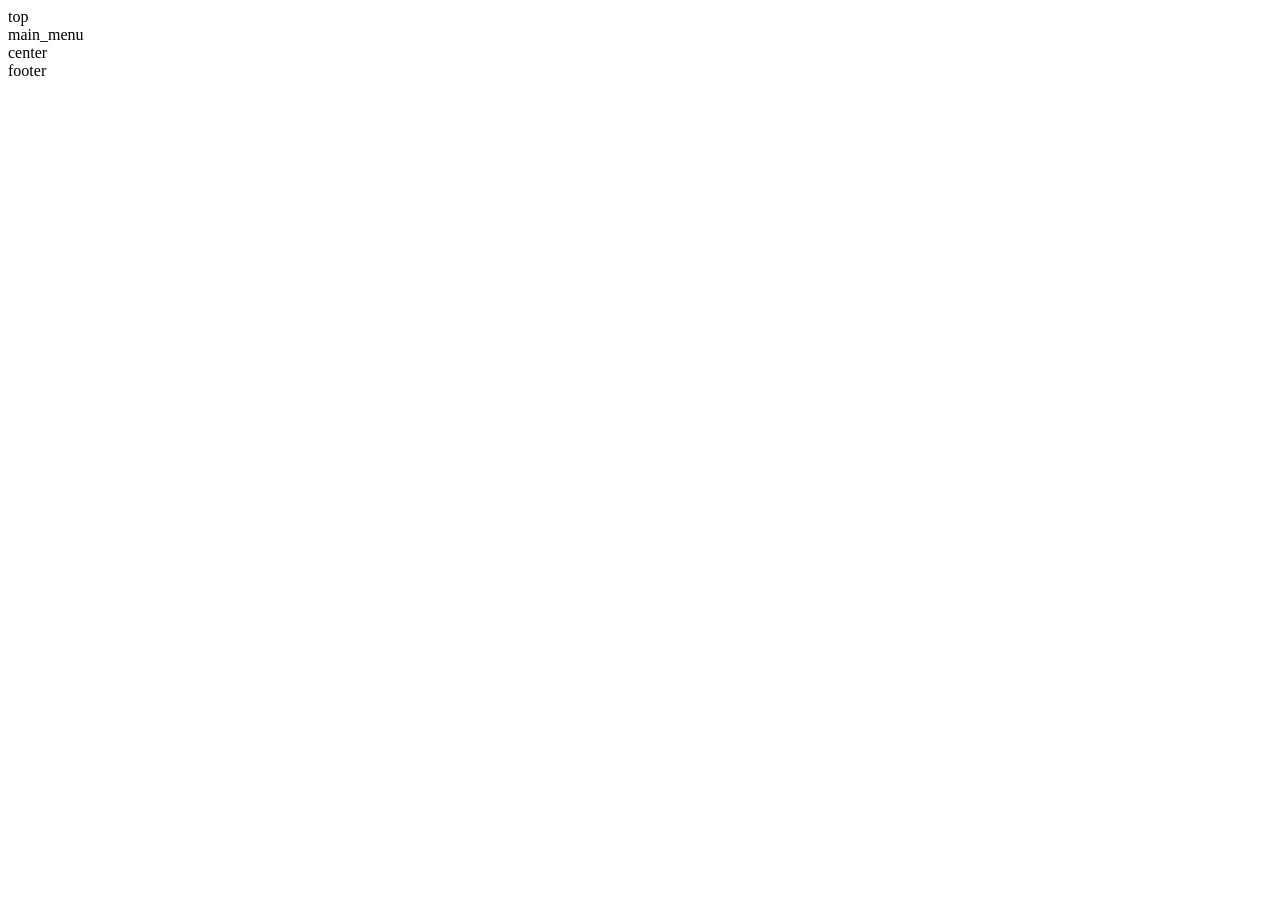
==== BitProject/WebContent/WEB-INF/index.html @ 54d8663b "부트스트랩 로그인" ====
<!DOCTYPE html>
<html lang="ko">
<head>
<meta charset="UTF-8" />
<meta name="Keywords" content="keywords" />
<meta name="Description" content="description" />
<title>title</title>
<link rel="stylesheet" href="resources/css/bootstrap.css" type="text/css" />
</head>
<body>
<div id="wrap">

    <div id="top">top</div>
    
    <div id="main_menu">main_menu</div>
    
        <div id="content">center</div>
    
    <div id="footer">footer</div>
    
</div>

<script src="https://ajax.googleapis.com/ajax/libs/jquery/1.12.4/jquery.min.js"></script>
<script type="text/javascript" src="js/bootstrap.js"></script>
</body>
</html>
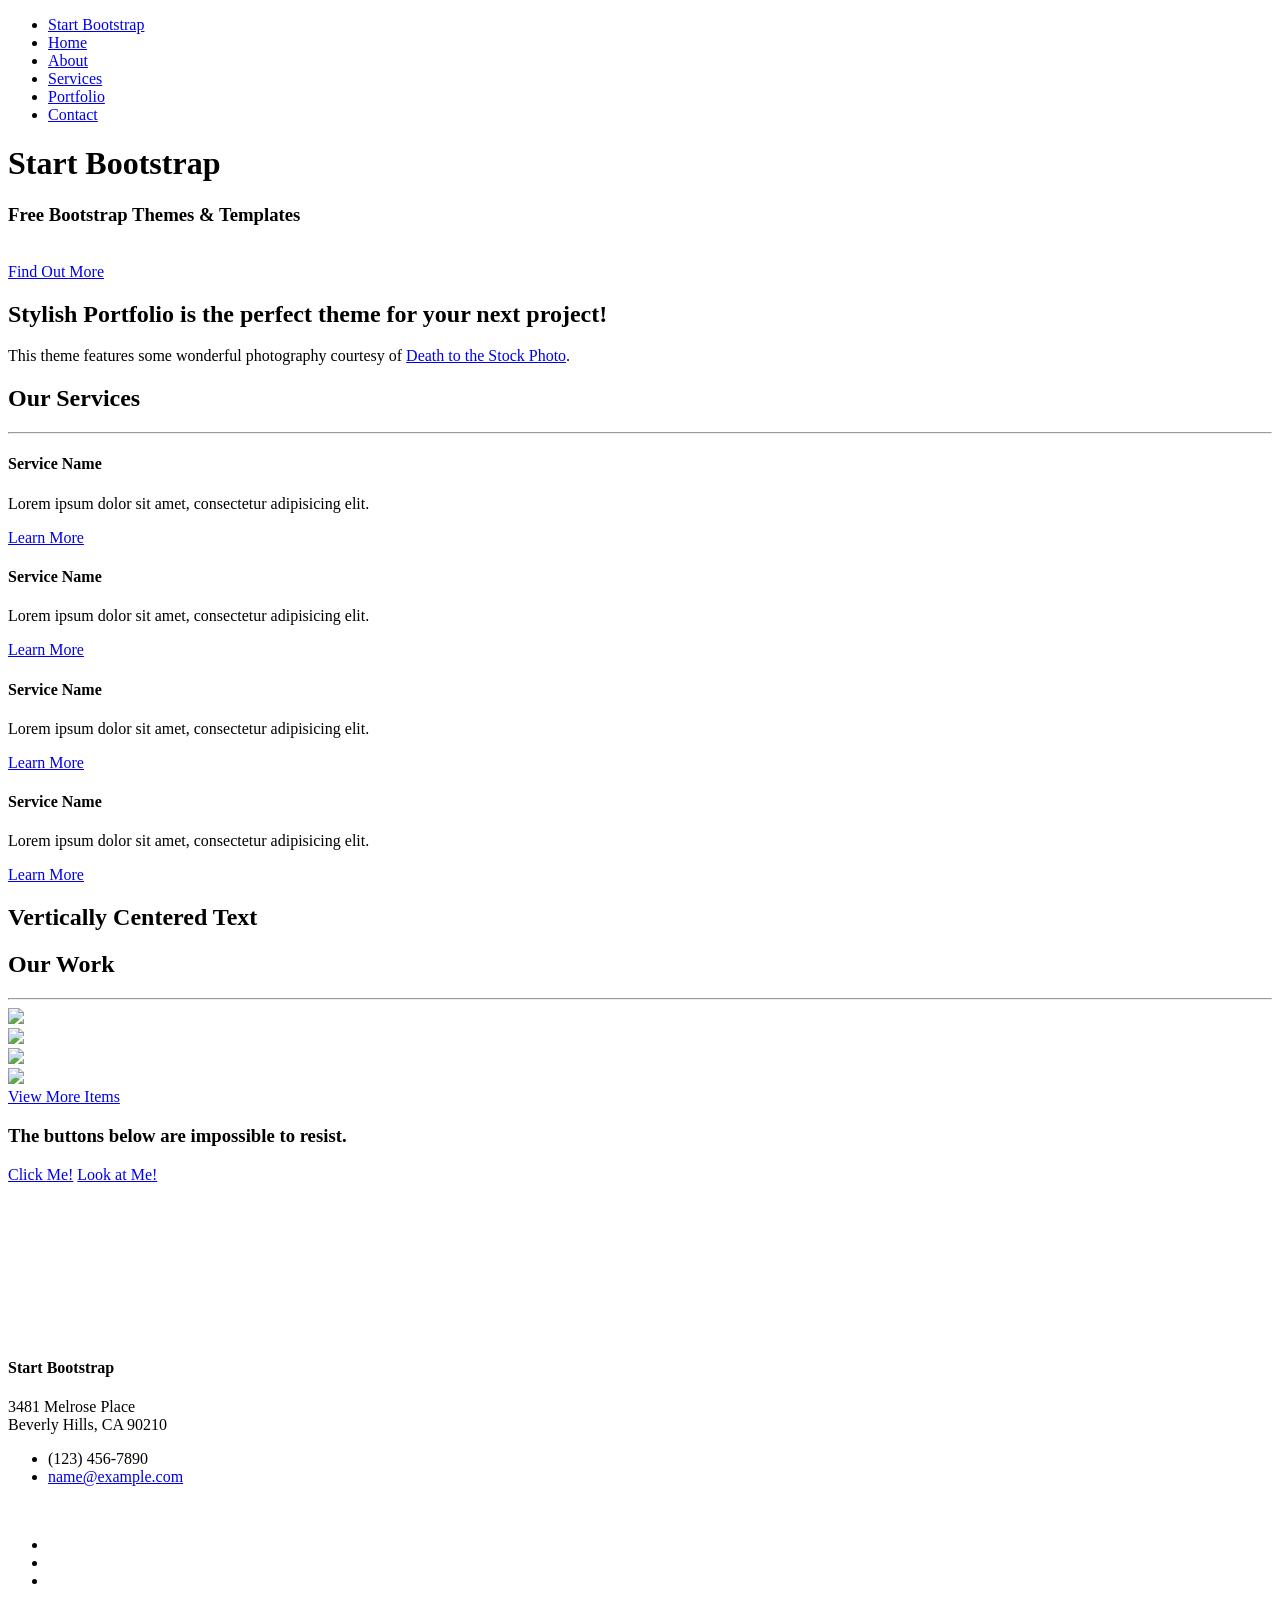
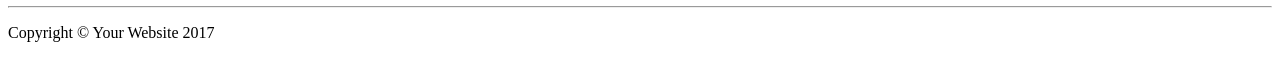
==== commit 6a4f4e78: "수정중" ====
--- a/BitProject/WebContent/WEB-INF/index.html
+++ b/BitProject/WebContent/WEB-INF/index.html
@@ -1,26 +1,278 @@
 <!DOCTYPE html>
-<html lang="ko">
-<head>
-<meta charset="UTF-8" />
-<meta name="Keywords" content="keywords" />
-<meta name="Description" content="description" />
-<title>title</title>
-<link rel="stylesheet" href="resources/css/bootstrap.css" type="text/css" />
-</head>
-<body>
-<div id="wrap">
-
-    <div id="top">top</div>
-    
-    <div id="main_menu">main_menu</div>
-    
-        <div id="content">center</div>
-    
-    <div id="footer">footer</div>
-    
-</div>
-
-<script src="https://ajax.googleapis.com/ajax/libs/jquery/1.12.4/jquery.min.js"></script>
-<script type="text/javascript" src="js/bootstrap.js"></script>
-</body>
-</html>+<html lang="en">
+
+  <head>
+
+    <meta charset="utf-8">
+    <meta name="viewport" content="width=device-width, initial-scale=1, shrink-to-fit=no">
+    <meta name="description" content="">
+    <meta name="author" content="">
+
+    <title>Stylish Portfolio - Start Bootstrap Template</title>
+
+    <!-- Bootstrap Core CSS -->
+    <link href="vendor/bootstrap/css/bootstrap.min.css" rel="stylesheet">
+
+    <!-- Custom Fonts -->
+    <link href="vendor/font-awesome/css/font-awesome.min.css" rel="stylesheet" type="text/css">
+    <link href="https://fonts.googleapis.com/css?family=Source+Sans+Pro:300,400,700,300italic,400italic,700italic" rel="stylesheet" type="text/css">
+
+    <!-- Custom CSS -->
+    <link href="css/stylish-portfolio.css" rel="stylesheet">
+
+  </head>
+
+  <body>
+    <!-- Navigation -->
+    <a id="menu-toggle" href="#" class="btn btn-dark btn-lg toggle">
+      <i class="fa fa-bars"></i>
+    </a>
+    <nav id="sidebar-wrapper">
+      <ul class="sidebar-nav">
+        <a id="menu-close" href="#" class="btn btn-light btn-lg pull-right toggle">
+          <i class="fa fa-times"></i>
+        </a>
+        <li class="sidebar-brand">
+          <a class="js-scroll-trigger" href="#top">Start Bootstrap</a>
+        </li>
+        <li>
+          <a class="js-scroll-trigger" href="#top">Home</a>
+        </li>
+        <li>
+          <a class="js-scroll-trigger" href="#about">About</a>
+        </li>
+        <li>
+          <a class="js-scroll-trigger" href="#services">Services</a>
+        </li>
+        <li>
+          <a class="js-scroll-trigger" href="#portfolio">Portfolio</a>
+        </li>
+        <li>
+          <a class="js-scroll-trigger" href="#contact" onclick=$( "#menu-close").click();>Contact</a>
+        </li>
+      </ul>
+    </nav>
+
+    <!-- Header -->
+    <header class="header" id="top">
+      <div class="text-vertical-center">
+        <h1>Start Bootstrap</h1>
+        <h3>Free Bootstrap Themes &amp; Templates</h3>
+        <br>
+        <a href="#about" class="btn btn-dark btn-lg js-scroll-trigger">Find Out More</a>
+      </div>
+    </header>
+
+    <!-- About -->
+    <section id="about" class="about">
+      <div class="container text-center">
+        <h2>Stylish Portfolio is the perfect theme for your next project!</h2>
+        <p class="lead">This theme features some wonderful photography courtesy of
+          <a target="_blank" href="http://join.deathtothestockphoto.com/">Death to the Stock Photo</a>.</p>
+      </div>
+      <!-- /.container -->
+    </section>
+
+    <!-- Services -->
+    <section id="services" class="services bg-primary text-white">
+      <div class="container">
+        <div class="row text-center">
+          <div class="col-lg-10 mx-auto">
+            <h2>Our Services</h2>
+            <hr class="small">
+            <div class="row">
+              <div class="col-md-3 col-sm-6">
+                <div class="service-item">
+                  <span class="fa-stack fa-4x">
+                    <i class="fa fa-circle fa-stack-2x"></i>
+                    <i class="fa fa-cloud fa-stack-1x text-primary"></i>
+                  </span>
+                  <h4>
+                    <strong>Service Name</strong>
+                  </h4>
+                  <p>Lorem ipsum dolor sit amet, consectetur adipisicing elit.</p>
+                  <a href="#" class="btn btn-light">Learn More</a>
+                </div>
+              </div>
+              <div class="col-md-3 col-sm-6">
+                <div class="service-item">
+                  <span class="fa-stack fa-4x">
+                    <i class="fa fa-circle fa-stack-2x"></i>
+                    <i class="fa fa-compass fa-stack-1x text-primary"></i>
+                  </span>
+                  <h4>
+                    <strong>Service Name</strong>
+                  </h4>
+                  <p>Lorem ipsum dolor sit amet, consectetur adipisicing elit.</p>
+                  <a href="#" class="btn btn-light">Learn More</a>
+                </div>
+              </div>
+              <div class="col-md-3 col-sm-6">
+                <div class="service-item">
+                  <span class="fa-stack fa-4x">
+                    <i class="fa fa-circle fa-stack-2x"></i>
+                    <i class="fa fa-flask fa-stack-1x text-primary"></i>
+                  </span>
+                  <h4>
+                    <strong>Service Name</strong>
+                  </h4>
+                  <p>Lorem ipsum dolor sit amet, consectetur adipisicing elit.</p>
+                  <a href="#" class="btn btn-light">Learn More</a>
+                </div>
+              </div>
+              <div class="col-md-3 col-sm-6">
+                <div class="service-item">
+                  <span class="fa-stack fa-4x">
+                    <i class="fa fa-circle fa-stack-2x"></i>
+                    <i class="fa fa-shield fa-stack-1x text-primary"></i>
+                  </span>
+                  <h4>
+                    <strong>Service Name</strong>
+                  </h4>
+                  <p>Lorem ipsum dolor sit amet, consectetur adipisicing elit.</p>
+                  <a href="#" class="btn btn-light">Learn More</a>
+                </div>
+              </div>
+            </div>
+            <!-- /.row (nested) -->
+          </div>
+          <!-- /.col-lg-10 -->
+        </div>
+        <!-- /.row -->
+      </div>
+      <!-- /.container -->
+    </section>
+
+    <!-- Callout -->
+    <aside class="callout">
+      <div class="text-vertical-center">
+        <h1>Vertically Centered Text</h1>
+      </div>
+    </aside>
+
+    <!-- Portfolio -->
+    <section id="portfolio" class="portfolio">
+      <div class="container">
+        <div class="row">
+          <div class="col-lg-10 mx-auto text-center">
+            <h2>Our Work</h2>
+            <hr class="small">
+            <div class="row">
+              <div class="col-md-6">
+                <div class="portfolio-item">
+                  <a href="#">
+                    <img class="img-portfolio img-fluid" src="img/portfolio-1.jpg">
+                  </a>
+                </div>
+              </div>
+              <div class="col-md-6">
+                <div class="portfolio-item">
+                  <a href="#">
+                    <img class="img-portfolio img-fluid" src="img/portfolio-2.jpg">
+                  </a>
+                </div>
+              </div>
+              <div class="col-md-6">
+                <div class="portfolio-item">
+                  <a href="#">
+                    <img class="img-portfolio img-fluid" src="img/portfolio-3.jpg">
+                  </a>
+                </div>
+              </div>
+              <div class="col-md-6">
+                <div class="portfolio-item">
+                  <a href="#">
+                    <img class="img-portfolio img-fluid" src="img/portfolio-4.jpg">
+                  </a>
+                </div>
+              </div>
+            </div>
+            <!-- /.row (nested) -->
+            <a href="#" class="btn btn-dark">View More Items</a>
+          </div>
+          <!-- /.col-lg-10 -->
+        </div>
+        <!-- /.row -->
+      </div>
+      <!-- /.container -->
+    </section>
+
+    <!-- Call to Action -->
+    <aside class="call-to-action bg-primary text-white">
+      <div class="container text-center">
+        <h3>The buttons below are impossible to resist.</h3>
+        <a href="#" class="btn btn-lg btn-light">Click Me!</a>
+        <a href="#" class="btn btn-lg btn-dark">Look at Me!</a>
+      </div>
+    </aside>
+
+    <!-- Map -->
+    <section id="contact" class="map">
+      <iframe width="100%" height="100%" frameborder="0" scrolling="no" marginheight="0" marginwidth="0" src="https://maps.google.com/maps?f=q&amp;source=s_q&amp;hl=en&amp;geocode=&amp;q=Twitter,+Inc.,+Market+Street,+San+Francisco,+CA&amp;aq=0&amp;oq=twitter&amp;sll=28.659344,-81.187888&amp;sspn=0.128789,0.264187&amp;ie=UTF8&amp;hq=Twitter,+Inc.,+Market+Street,+San+Francisco,+CA&amp;t=m&amp;z=15&amp;iwloc=A&amp;output=embed"></iframe>
+      <br/>
+      <small>
+        <a href="https://maps.google.com/maps?f=q&amp;source=embed&amp;hl=en&amp;geocode=&amp;q=Twitter,+Inc.,+Market+Street,+San+Francisco,+CA&amp;aq=0&amp;oq=twitter&amp;sll=28.659344,-81.187888&amp;sspn=0.128789,0.264187&amp;ie=UTF8&amp;hq=Twitter,+Inc.,+Market+Street,+San+Francisco,+CA&amp;t=m&amp;z=15&amp;iwloc=A"></a>
+      </small>
+    </section>
+
+    <!-- Footer -->
+    <footer>
+      <div class="container">
+        <div class="row">
+          <div class="col-lg-10 mx-auto text-center">
+            <h4>
+              <strong>Start Bootstrap</strong>
+            </h4>
+            <p>3481 Melrose Place
+              <br>Beverly Hills, CA 90210</p>
+            <ul class="list-unstyled">
+              <li>
+                <i class="fa fa-phone fa-fw"></i>
+                (123) 456-7890</li>
+              <li>
+                <i class="fa fa-envelope-o fa-fw"></i>
+                <a href="mailto:name@example.com">name@example.com</a>
+              </li>
+            </ul>
+            <br>
+            <ul class="list-inline">
+              <li class="list-inline-item">
+                <a href="#">
+                  <i class="fa fa-facebook fa-fw fa-3x"></i>
+                </a>
+              </li>
+              <li class="list-inline-item">
+                <a href="#">
+                  <i class="fa fa-twitter fa-fw fa-3x"></i>
+                </a>
+              </li>
+              <li class="list-inline-item">
+                <a href="#">
+                  <i class="fa fa-dribbble fa-fw fa-3x"></i>
+                </a>
+              </li>
+            </ul>
+            <hr class="small">
+            <p class="text-muted">Copyright &copy; Your Website 2017</p>
+          </div>
+        </div>
+      </div>
+      <a id="to-top" href="#top" class="btn btn-dark btn-lg js-scroll-trigger">
+        <i class="fa fa-chevron-up fa-fw fa-1x"></i>
+      </a>
+    </footer>
+
+    <!-- Bootstrap core JavaScript -->
+    <script src="vendor/jquery/jquery.min.js"></script>
+    <script src="vendor/popper/popper.min.js"></script>
+    <script src="vendor/bootstrap/js/bootstrap.min.js"></script>
+
+    <!-- Plugin JavaScript -->
+    <script src="vendor/jquery-easing/jquery.easing.min.js"></script>
+
+    <!-- Custom scripts for this template -->
+    <script src="js/stylish-portfolio.js"></script>
+
+  </body>
+
+</html>
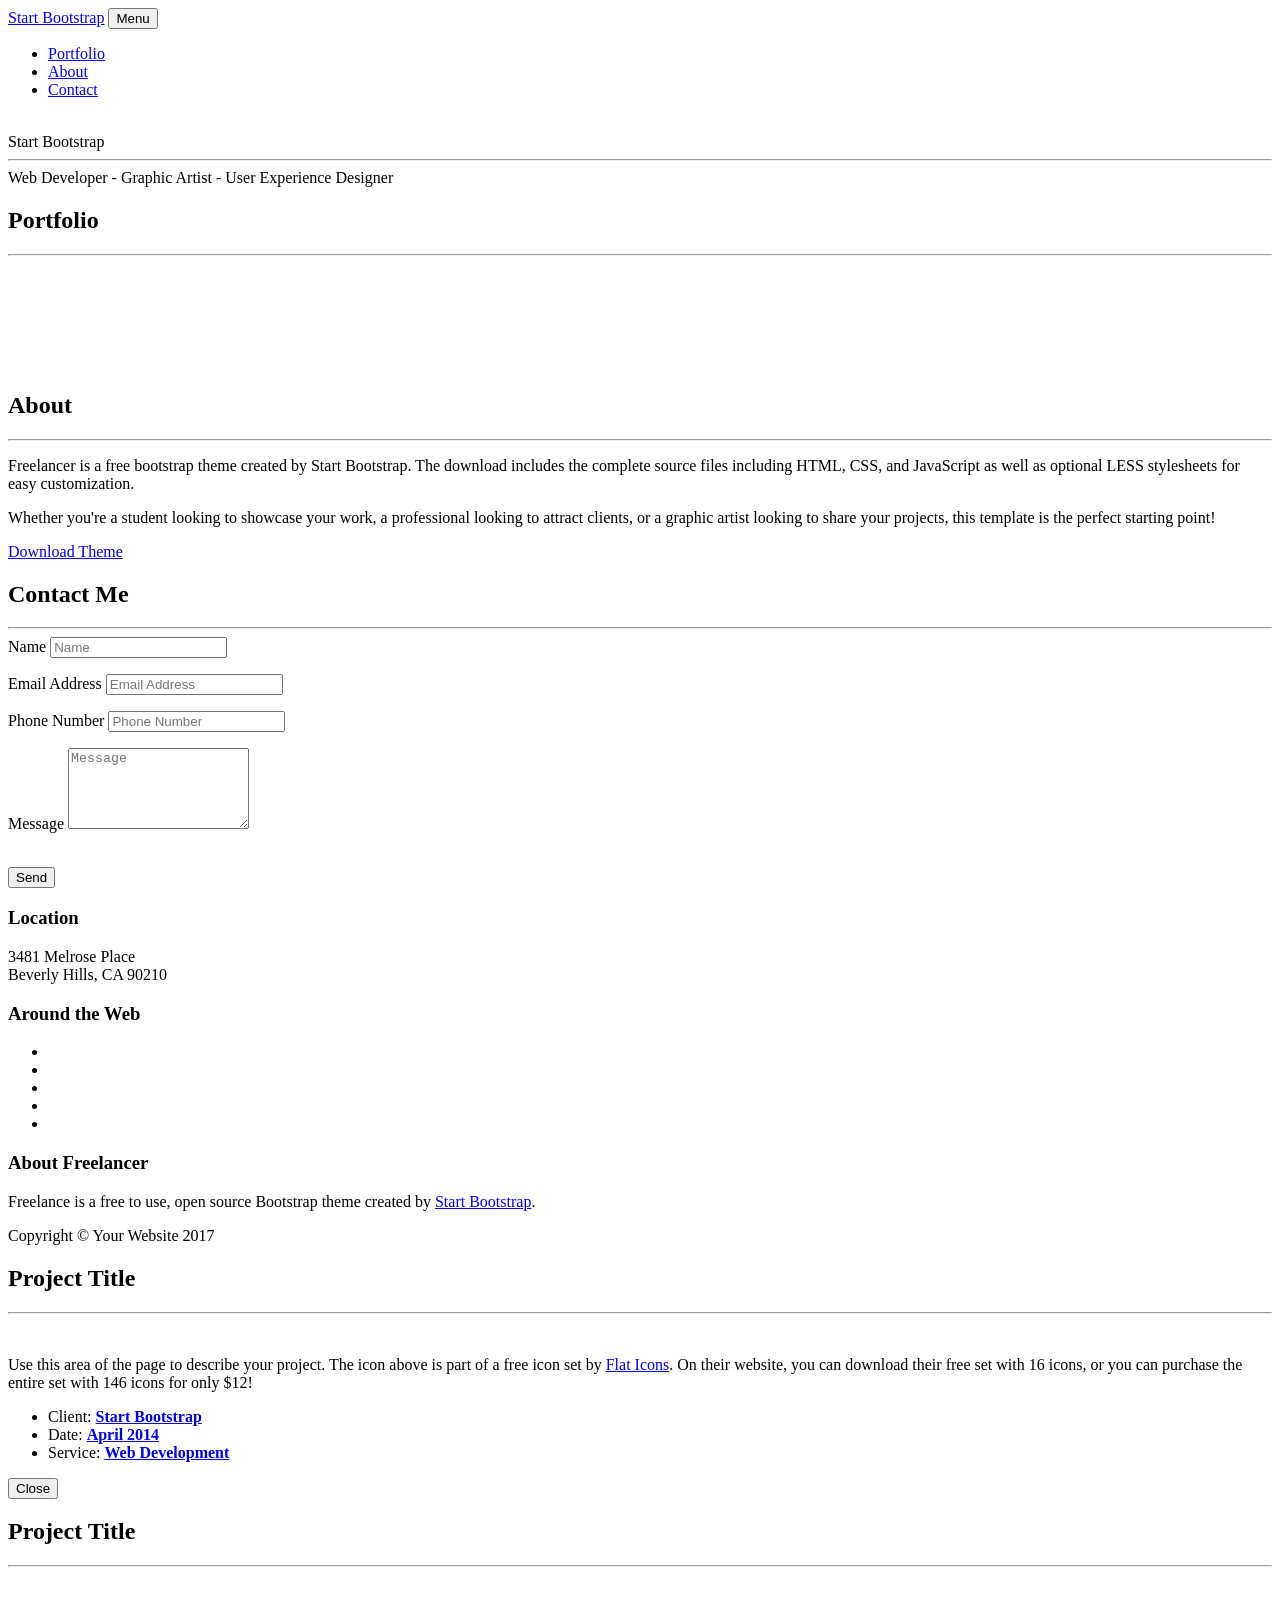
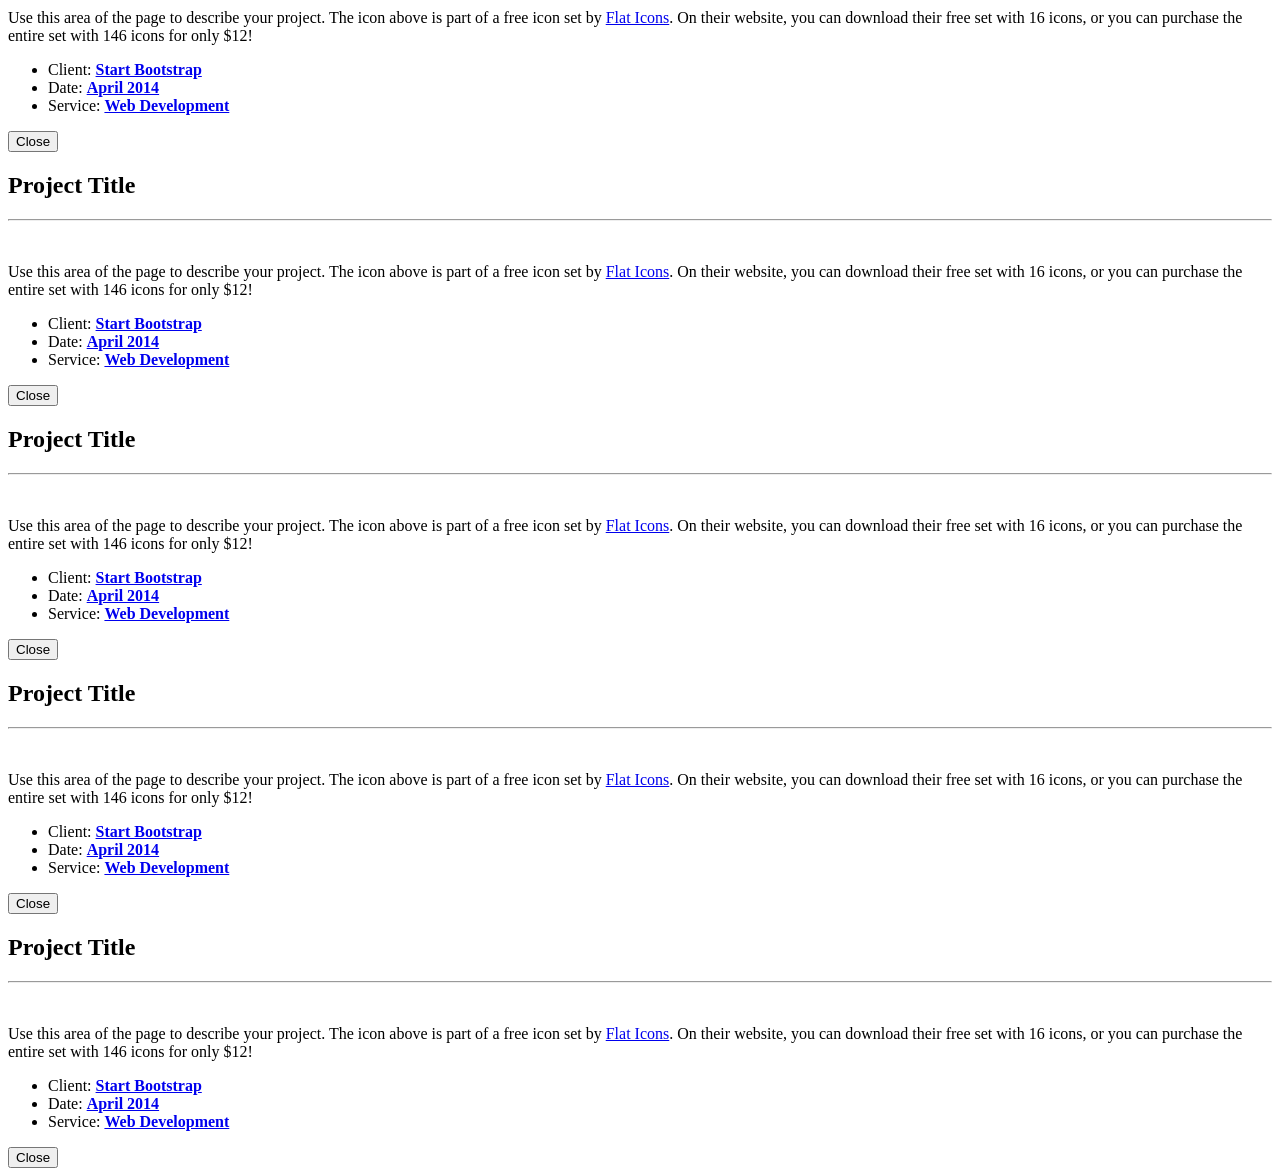
==== commit a0716c51: "12" ====
--- a/BitProject/WebContent/WEB-INF/index.html
+++ b/BitProject/WebContent/WEB-INF/index.html
@@ -1,5 +1,5 @@
 <!DOCTYPE html>
-<html lang="en">
+<html lang="ko">
 
   <head>
 
@@ -8,259 +8,531 @@
     <meta name="description" content="">
     <meta name="author" content="">
 
-    <title>Stylish Portfolio - Start Bootstrap Template</title>
-
-    <!-- Bootstrap Core CSS -->
+    <title>Freelancer - Start Bootstrap Theme</title>
+
+    <!-- Bootstrap core CSS -->
     <link href="vendor/bootstrap/css/bootstrap.min.css" rel="stylesheet">
 
-    <!-- Custom Fonts -->
+    <!-- Custom fonts for this template -->
     <link href="vendor/font-awesome/css/font-awesome.min.css" rel="stylesheet" type="text/css">
-    <link href="https://fonts.googleapis.com/css?family=Source+Sans+Pro:300,400,700,300italic,400italic,700italic" rel="stylesheet" type="text/css">
-
-    <!-- Custom CSS -->
-    <link href="css/stylish-portfolio.css" rel="stylesheet">
+    <link href="https://fonts.googleapis.com/css?family=Montserrat:400,700" rel="stylesheet" type="text/css">
+    <link href="https://fonts.googleapis.com/css?family=Lato:400,700,400italic,700italic" rel="stylesheet" type="text/css">
+
+    <!-- Custom styles for this template -->
+    <link href="css/freelancer.min.css" rel="stylesheet">
 
   </head>
 
-  <body>
+  <body id="page-top">
+
     <!-- Navigation -->
-    <a id="menu-toggle" href="#" class="btn btn-dark btn-lg toggle">
-      <i class="fa fa-bars"></i>
-    </a>
-    <nav id="sidebar-wrapper">
-      <ul class="sidebar-nav">
-        <a id="menu-close" href="#" class="btn btn-light btn-lg pull-right toggle">
-          <i class="fa fa-times"></i>
-        </a>
-        <li class="sidebar-brand">
-          <a class="js-scroll-trigger" href="#top">Start Bootstrap</a>
-        </li>
-        <li>
-          <a class="js-scroll-trigger" href="#top">Home</a>
-        </li>
-        <li>
-          <a class="js-scroll-trigger" href="#about">About</a>
-        </li>
-        <li>
-          <a class="js-scroll-trigger" href="#services">Services</a>
-        </li>
-        <li>
-          <a class="js-scroll-trigger" href="#portfolio">Portfolio</a>
-        </li>
-        <li>
-          <a class="js-scroll-trigger" href="#contact" onclick=$( "#menu-close").click();>Contact</a>
-        </li>
-      </ul>
+    <nav class="navbar navbar-expand-lg navbar-light fixed-top" id="mainNav">
+      <div class="container">
+        <a class="navbar-brand js-scroll-trigger" href="#page-top">Start Bootstrap</a>
+        <button class="navbar-toggler navbar-toggler-right" type="button" data-toggle="collapse" data-target="#navbarResponsive" aria-controls="navbarResponsive" aria-expanded="false" aria-label="Toggle navigation">
+          Menu
+          <i class="fa fa-bars"></i>
+        </button>
+        <div class="collapse navbar-collapse" id="navbarResponsive">
+          <ul class="navbar-nav ml-auto">
+            <li class="nav-item">
+              <a class="nav-link js-scroll-trigger" href="#portfolio">Portfolio</a>
+            </li>
+            <li class="nav-item">
+              <a class="nav-link js-scroll-trigger" href="#about">About</a>
+            </li>
+            <li class="nav-item">
+              <a class="nav-link js-scroll-trigger" href="#contact">Contact</a>
+            </li>
+          </ul>
+        </div>
+      </div>
     </nav>
 
     <!-- Header -->
-    <header class="header" id="top">
-      <div class="text-vertical-center">
-        <h1>Start Bootstrap</h1>
-        <h3>Free Bootstrap Themes &amp; Templates</h3>
-        <br>
-        <a href="#about" class="btn btn-dark btn-lg js-scroll-trigger">Find Out More</a>
+    <header class="masthead">
+      <div class="container">
+        <img class="img-fluid" src="img/profile.png" alt="">
+        <div class="intro-text">
+          <span class="name">Start Bootstrap</span>
+          <hr class="star-light">
+          <span class="skills">Web Developer - Graphic Artist - User Experience Designer</span>
+        </div>
       </div>
     </header>
 
-    <!-- About -->
-    <section id="about" class="about">
-      <div class="container text-center">
-        <h2>Stylish Portfolio is the perfect theme for your next project!</h2>
-        <p class="lead">This theme features some wonderful photography courtesy of
-          <a target="_blank" href="http://join.deathtothestockphoto.com/">Death to the Stock Photo</a>.</p>
-      </div>
-      <!-- /.container -->
+    <!-- Portfolio Grid Section -->
+    <section id="portfolio">
+      <div class="container">
+        <h2 class="text-center">Portfolio</h2>
+        <hr class="star-primary">
+        <div class="row">
+          <div class="col-sm-4 portfolio-item">
+            <a class="portfolio-link" href="#portfolioModal1" data-toggle="modal">
+              <div class="caption">
+                <div class="caption-content">
+                  <i class="fa fa-search-plus fa-3x"></i>
+                </div>
+              </div>
+              <img class="img-fluid" src="img/portfolio/cabin.png" alt="">
+            </a>
+          </div>
+          <div class="col-sm-4 portfolio-item">
+            <a class="portfolio-link" href="#portfolioModal2" data-toggle="modal">
+              <div class="caption">
+                <div class="caption-content">
+                  <i class="fa fa-search-plus fa-3x"></i>
+                </div>
+              </div>
+              <img class="img-fluid" src="img/portfolio/cake.png" alt="">
+            </a>
+          </div>
+          <div class="col-sm-4 portfolio-item">
+            <a class="portfolio-link" href="#portfolioModal3" data-toggle="modal">
+              <div class="caption">
+                <div class="caption-content">
+                  <i class="fa fa-search-plus fa-3x"></i>
+                </div>
+              </div>
+              <img class="img-fluid" src="img/portfolio/circus.png" alt="">
+            </a>
+          </div>
+          <div class="col-sm-4 portfolio-item">
+            <a class="portfolio-link" href="#portfolioModal4" data-toggle="modal">
+              <div class="caption">
+                <div class="caption-content">
+                  <i class="fa fa-search-plus fa-3x"></i>
+                </div>
+              </div>
+              <img class="img-fluid" src="img/portfolio/game.png" alt="">
+            </a>
+          </div>
+          <div class="col-sm-4 portfolio-item">
+            <a class="portfolio-link" href="#portfolioModal5" data-toggle="modal">
+              <div class="caption">
+                <div class="caption-content">
+                  <i class="fa fa-search-plus fa-3x"></i>
+                </div>
+              </div>
+              <img class="img-fluid" src="img/portfolio/safe.png" alt="">
+            </a>
+          </div>
+          <div class="col-sm-4 portfolio-item">
+            <a class="portfolio-link" href="#portfolioModal6" data-toggle="modal">
+              <div class="caption">
+                <div class="caption-content">
+                  <i class="fa fa-search-plus fa-3x"></i>
+                </div>
+              </div>
+              <img class="img-fluid" src="img/portfolio/submarine.png" alt="">
+            </a>
+          </div>
+        </div>
+      </div>
     </section>
 
-    <!-- Services -->
-    <section id="services" class="services bg-primary text-white">
+    <!-- About Section -->
+    <section class="success" id="about">
       <div class="container">
-        <div class="row text-center">
-          <div class="col-lg-10 mx-auto">
-            <h2>Our Services</h2>
-            <hr class="small">
+        <h2 class="text-center">About</h2>
+        <hr class="star-light">
+        <div class="row">
+          <div class="col-lg-4 ml-auto">
+            <p>Freelancer is a free bootstrap theme created by Start Bootstrap. The download includes the complete source files including HTML, CSS, and JavaScript as well as optional LESS stylesheets for easy customization.</p>
+          </div>
+          <div class="col-lg-4 mr-auto">
+            <p>Whether you're a student looking to showcase your work, a professional looking to attract clients, or a graphic artist looking to share your projects, this template is the perfect starting point!</p>
+          </div>
+          <div class="col-lg-8 mx-auto text-center">
+            <a href="#" class="btn btn-lg btn-outline">
+              <i class="fa fa-download"></i>
+              Download Theme
+            </a>
+          </div>
+        </div>
+      </div>
+    </section>
+
+    <!-- Contact Section -->
+    <section id="contact">
+      <div class="container">
+        <h2 class="text-center">Contact Me</h2>
+        <hr class="star-primary">
+        <div class="row">
+          <div class="col-lg-8 mx-auto">
+            <!-- To configure the contact form email address, go to mail/contact_me.php and update the email address in the PHP file on line 19. -->
+            <!-- The form should work on most web servers, but if the form is not working you may need to configure your web server differently. -->
+            <form name="sentMessage" id="contactForm" novalidate>
+              <div class="control-group">
+                <div class="form-group floating-label-form-group controls">
+                  <label>Name</label>
+                  <input class="form-control" id="name" type="text" placeholder="Name" required data-validation-required-message="Please enter your name.">
+                  <p class="help-block text-danger"></p>
+                </div>
+              </div>
+              <div class="control-group">
+                <div class="form-group floating-label-form-group controls">
+                  <label>Email Address</label>
+                  <input class="form-control" id="email" type="email" placeholder="Email Address" required data-validation-required-message="Please enter your email address.">
+                  <p class="help-block text-danger"></p>
+                </div>
+              </div>
+              <div class="control-group">
+                <div class="form-group floating-label-form-group controls">
+                  <label>Phone Number</label>
+                  <input class="form-control" id="phone" type="tel" placeholder="Phone Number" required data-validation-required-message="Please enter your phone number.">
+                  <p class="help-block text-danger"></p>
+                </div>
+              </div>
+              <div class="control-group">
+                <div class="form-group floating-label-form-group controls">
+                  <label>Message</label>
+                  <textarea class="form-control" id="message" rows="5" placeholder="Message" required data-validation-required-message="Please enter a message."></textarea>
+                  <p class="help-block text-danger"></p>
+                </div>
+              </div>
+              <br>
+              <div id="success"></div>
+              <div class="form-group">
+                <button type="submit" class="btn btn-success btn-lg" id="sendMessageButton">Send</button>
+              </div>
+            </form>
+          </div>
+        </div>
+      </div>
+    </section>
+
+    <!-- Footer -->
+    <footer class="text-center">
+      <div class="footer-above">
+        <div class="container">
+          <div class="row">
+            <div class="footer-col col-md-4">
+              <h3>Location</h3>
+              <p>3481 Melrose Place
+                <br>Beverly Hills, CA 90210</p>
+            </div>
+            <div class="footer-col col-md-4">
+              <h3>Around the Web</h3>
+              <ul class="list-inline">
+                <li class="list-inline-item">
+                  <a class="btn-social btn-outline" href="#">
+                    <i class="fa fa-fw fa-facebook"></i>
+                  </a>
+                </li>
+                <li class="list-inline-item">
+                  <a class="btn-social btn-outline" href="#">
+                    <i class="fa fa-fw fa-google-plus"></i>
+                  </a>
+                </li>
+                <li class="list-inline-item">
+                  <a class="btn-social btn-outline" href="#">
+                    <i class="fa fa-fw fa-twitter"></i>
+                  </a>
+                </li>
+                <li class="list-inline-item">
+                  <a class="btn-social btn-outline" href="#">
+                    <i class="fa fa-fw fa-linkedin"></i>
+                  </a>
+                </li>
+                <li class="list-inline-item">
+                  <a class="btn-social btn-outline" href="#">
+                    <i class="fa fa-fw fa-dribbble"></i>
+                  </a>
+                </li>
+              </ul>
+            </div>
+            <div class="footer-col col-md-4">
+              <h3>About Freelancer</h3>
+              <p>Freelance is a free to use, open source Bootstrap theme created by
+                <a href="http://startbootstrap.com">Start Bootstrap</a>.</p>
+            </div>
+          </div>
+        </div>
+      </div>
+      <div class="footer-below">
+        <div class="container">
+          <div class="row">
+            <div class="col-lg-12">
+              Copyright &copy; Your Website 2017
+            </div>
+          </div>
+        </div>
+      </div>
+    </footer>
+
+    <!-- Scroll to Top Button (Only visible on small and extra-small screen sizes) -->
+    <div class="scroll-top d-lg-none">
+      <a class="btn btn-primary js-scroll-trigger" href="#page-top">
+        <i class="fa fa-chevron-up"></i>
+      </a>
+    </div>
+
+    <!-- Portfolio Modals -->
+    <div class="portfolio-modal modal fade" id="portfolioModal1" tabindex="-1" role="dialog" aria-hidden="true">
+      <div class="modal-dialog" role="document">
+        <div class="modal-content">
+          <div class="close-modal" data-dismiss="modal">
+            <div class="lr">
+              <div class="rl"></div>
+            </div>
+          </div>
+          <div class="container">
             <div class="row">
-              <div class="col-md-3 col-sm-6">
-                <div class="service-item">
-                  <span class="fa-stack fa-4x">
-                    <i class="fa fa-circle fa-stack-2x"></i>
-                    <i class="fa fa-cloud fa-stack-1x text-primary"></i>
-                  </span>
-                  <h4>
-                    <strong>Service Name</strong>
-                  </h4>
-                  <p>Lorem ipsum dolor sit amet, consectetur adipisicing elit.</p>
-                  <a href="#" class="btn btn-light">Learn More</a>
-                </div>
-              </div>
-              <div class="col-md-3 col-sm-6">
-                <div class="service-item">
-                  <span class="fa-stack fa-4x">
-                    <i class="fa fa-circle fa-stack-2x"></i>
-                    <i class="fa fa-compass fa-stack-1x text-primary"></i>
-                  </span>
-                  <h4>
-                    <strong>Service Name</strong>
-                  </h4>
-                  <p>Lorem ipsum dolor sit amet, consectetur adipisicing elit.</p>
-                  <a href="#" class="btn btn-light">Learn More</a>
-                </div>
-              </div>
-              <div class="col-md-3 col-sm-6">
-                <div class="service-item">
-                  <span class="fa-stack fa-4x">
-                    <i class="fa fa-circle fa-stack-2x"></i>
-                    <i class="fa fa-flask fa-stack-1x text-primary"></i>
-                  </span>
-                  <h4>
-                    <strong>Service Name</strong>
-                  </h4>
-                  <p>Lorem ipsum dolor sit amet, consectetur adipisicing elit.</p>
-                  <a href="#" class="btn btn-light">Learn More</a>
-                </div>
-              </div>
-              <div class="col-md-3 col-sm-6">
-                <div class="service-item">
-                  <span class="fa-stack fa-4x">
-                    <i class="fa fa-circle fa-stack-2x"></i>
-                    <i class="fa fa-shield fa-stack-1x text-primary"></i>
-                  </span>
-                  <h4>
-                    <strong>Service Name</strong>
-                  </h4>
-                  <p>Lorem ipsum dolor sit amet, consectetur adipisicing elit.</p>
-                  <a href="#" class="btn btn-light">Learn More</a>
-                </div>
-              </div>
-            </div>
-            <!-- /.row (nested) -->
-          </div>
-          <!-- /.col-lg-10 -->
-        </div>
-        <!-- /.row -->
-      </div>
-      <!-- /.container -->
-    </section>
-
-    <!-- Callout -->
-    <aside class="callout">
-      <div class="text-vertical-center">
-        <h1>Vertically Centered Text</h1>
-      </div>
-    </aside>
-
-    <!-- Portfolio -->
-    <section id="portfolio" class="portfolio">
-      <div class="container">
-        <div class="row">
-          <div class="col-lg-10 mx-auto text-center">
-            <h2>Our Work</h2>
-            <hr class="small">
+              <div class="col-lg-8 mx-auto">
+                <div class="modal-body">
+                  <h2>Project Title</h2>
+                  <hr class="star-primary">
+                  <img class="img-fluid img-centered" src="img/portfolio/cabin.png" alt="">
+                  <p>Use this area of the page to describe your project. The icon above is part of a free icon set by
+                    <a href="https://sellfy.com/p/8Q9P/jV3VZ/">Flat Icons</a>. On their website, you can download their free set with 16 icons, or you can purchase the entire set with 146 icons for only $12!</p>
+                  <ul class="list-inline item-details">
+                    <li>Client:
+                      <strong>
+                        <a href="http://startbootstrap.com">Start Bootstrap</a>
+                      </strong>
+                    </li>
+                    <li>Date:
+                      <strong>
+                        <a href="http://startbootstrap.com">April 2014</a>
+                      </strong>
+                    </li>
+                    <li>Service:
+                      <strong>
+                        <a href="http://startbootstrap.com">Web Development</a>
+                      </strong>
+                    </li>
+                  </ul>
+                  <button class="btn btn-success" type="button" data-dismiss="modal">
+                    <i class="fa fa-times"></i>
+                    Close</button>
+                </div>
+              </div>
+            </div>
+          </div>
+        </div>
+      </div>
+    </div>
+    <div class="portfolio-modal modal fade" id="portfolioModal2" tabindex="-1" role="dialog" aria-hidden="true">
+      <div class="modal-dialog" role="document">
+        <div class="modal-content">
+          <div class="close-modal" data-dismiss="modal">
+            <div class="lr">
+              <div class="rl"></div>
+            </div>
+          </div>
+          <div class="container">
             <div class="row">
-              <div class="col-md-6">
-                <div class="portfolio-item">
-                  <a href="#">
-                    <img class="img-portfolio img-fluid" src="img/portfolio-1.jpg">
-                  </a>
-                </div>
-              </div>
-              <div class="col-md-6">
-                <div class="portfolio-item">
-                  <a href="#">
-                    <img class="img-portfolio img-fluid" src="img/portfolio-2.jpg">
-                  </a>
-                </div>
-              </div>
-              <div class="col-md-6">
-                <div class="portfolio-item">
-                  <a href="#">
-                    <img class="img-portfolio img-fluid" src="img/portfolio-3.jpg">
-                  </a>
-                </div>
-              </div>
-              <div class="col-md-6">
-                <div class="portfolio-item">
-                  <a href="#">
-                    <img class="img-portfolio img-fluid" src="img/portfolio-4.jpg">
-                  </a>
-                </div>
-              </div>
-            </div>
-            <!-- /.row (nested) -->
-            <a href="#" class="btn btn-dark">View More Items</a>
-          </div>
-          <!-- /.col-lg-10 -->
-        </div>
-        <!-- /.row -->
-      </div>
-      <!-- /.container -->
-    </section>
-
-    <!-- Call to Action -->
-    <aside class="call-to-action bg-primary text-white">
-      <div class="container text-center">
-        <h3>The buttons below are impossible to resist.</h3>
-        <a href="#" class="btn btn-lg btn-light">Click Me!</a>
-        <a href="#" class="btn btn-lg btn-dark">Look at Me!</a>
-      </div>
-    </aside>
-
-    <!-- Map -->
-    <section id="contact" class="map">
-      <iframe width="100%" height="100%" frameborder="0" scrolling="no" marginheight="0" marginwidth="0" src="https://maps.google.com/maps?f=q&amp;source=s_q&amp;hl=en&amp;geocode=&amp;q=Twitter,+Inc.,+Market+Street,+San+Francisco,+CA&amp;aq=0&amp;oq=twitter&amp;sll=28.659344,-81.187888&amp;sspn=0.128789,0.264187&amp;ie=UTF8&amp;hq=Twitter,+Inc.,+Market+Street,+San+Francisco,+CA&amp;t=m&amp;z=15&amp;iwloc=A&amp;output=embed"></iframe>
-      <br/>
-      <small>
-        <a href="https://maps.google.com/maps?f=q&amp;source=embed&amp;hl=en&amp;geocode=&amp;q=Twitter,+Inc.,+Market+Street,+San+Francisco,+CA&amp;aq=0&amp;oq=twitter&amp;sll=28.659344,-81.187888&amp;sspn=0.128789,0.264187&amp;ie=UTF8&amp;hq=Twitter,+Inc.,+Market+Street,+San+Francisco,+CA&amp;t=m&amp;z=15&amp;iwloc=A"></a>
-      </small>
-    </section>
-
-    <!-- Footer -->
-    <footer>
-      <div class="container">
-        <div class="row">
-          <div class="col-lg-10 mx-auto text-center">
-            <h4>
-              <strong>Start Bootstrap</strong>
-            </h4>
-            <p>3481 Melrose Place
-              <br>Beverly Hills, CA 90210</p>
-            <ul class="list-unstyled">
-              <li>
-                <i class="fa fa-phone fa-fw"></i>
-                (123) 456-7890</li>
-              <li>
-                <i class="fa fa-envelope-o fa-fw"></i>
-                <a href="mailto:name@example.com">name@example.com</a>
-              </li>
-            </ul>
-            <br>
-            <ul class="list-inline">
-              <li class="list-inline-item">
-                <a href="#">
-                  <i class="fa fa-facebook fa-fw fa-3x"></i>
-                </a>
-              </li>
-              <li class="list-inline-item">
-                <a href="#">
-                  <i class="fa fa-twitter fa-fw fa-3x"></i>
-                </a>
-              </li>
-              <li class="list-inline-item">
-                <a href="#">
-                  <i class="fa fa-dribbble fa-fw fa-3x"></i>
-                </a>
-              </li>
-            </ul>
-            <hr class="small">
-            <p class="text-muted">Copyright &copy; Your Website 2017</p>
-          </div>
-        </div>
-      </div>
-      <a id="to-top" href="#top" class="btn btn-dark btn-lg js-scroll-trigger">
-        <i class="fa fa-chevron-up fa-fw fa-1x"></i>
-      </a>
-    </footer>
+              <div class="col-lg-8 mx-auto">
+                <div class="modal-body">
+                  <h2>Project Title</h2>
+                  <hr class="star-primary">
+                  <img class="img-fluid img-centered" src="img/portfolio/cake.png" alt="">
+                  <p>Use this area of the page to describe your project. The icon above is part of a free icon set by
+                    <a href="https://sellfy.com/p/8Q9P/jV3VZ/">Flat Icons</a>. On their website, you can download their free set with 16 icons, or you can purchase the entire set with 146 icons for only $12!</p>
+                  <ul class="list-inline item-details">
+                    <li>Client:
+                      <strong>
+                        <a href="http://startbootstrap.com">Start Bootstrap</a>
+                      </strong>
+                    </li>
+                    <li>Date:
+                      <strong>
+                        <a href="http://startbootstrap.com">April 2014</a>
+                      </strong>
+                    </li>
+                    <li>Service:
+                      <strong>
+                        <a href="http://startbootstrap.com">Web Development</a>
+                      </strong>
+                    </li>
+                  </ul>
+                  <button class="btn btn-success" type="button" data-dismiss="modal">
+                    <i class="fa fa-times"></i>
+                    Close</button>
+                </div>
+              </div>
+            </div>
+          </div>
+        </div>
+      </div>
+    </div>
+    <div class="portfolio-modal modal fade" id="portfolioModal3" tabindex="-1" role="dialog" aria-hidden="true">
+      <div class="modal-dialog" role="document">
+        <div class="modal-content">
+          <div class="close-modal" data-dismiss="modal">
+            <div class="lr">
+              <div class="rl"></div>
+            </div>
+          </div>
+          <div class="container">
+            <div class="row">
+              <div class="col-lg-8 mx-auto">
+                <div class="modal-body">
+                  <h2>Project Title</h2>
+                  <hr class="star-primary">
+                  <img class="img-fluid img-centered" src="img/portfolio/circus.png" alt="">
+                  <p>Use this area of the page to describe your project. The icon above is part of a free icon set by
+                    <a href="https://sellfy.com/p/8Q9P/jV3VZ/">Flat Icons</a>. On their website, you can download their free set with 16 icons, or you can purchase the entire set with 146 icons for only $12!</p>
+                  <ul class="list-inline item-details">
+                    <li>Client:
+                      <strong>
+                        <a href="http://startbootstrap.com">Start Bootstrap</a>
+                      </strong>
+                    </li>
+                    <li>Date:
+                      <strong>
+                        <a href="http://startbootstrap.com">April 2014</a>
+                      </strong>
+                    </li>
+                    <li>Service:
+                      <strong>
+                        <a href="http://startbootstrap.com">Web Development</a>
+                      </strong>
+                    </li>
+                  </ul>
+                  <button class="btn btn-success" type="button" data-dismiss="modal">
+                    <i class="fa fa-times"></i>
+                    Close</button>
+                </div>
+              </div>
+            </div>
+          </div>
+        </div>
+      </div>
+    </div>
+    <div class="portfolio-modal modal fade" id="portfolioModal4" tabindex="-1" role="dialog" aria-hidden="true">
+      <div class="modal-dialog" role="document">
+        <div class="modal-content">
+          <div class="close-modal" data-dismiss="modal">
+            <div class="lr">
+              <div class="rl"></div>
+            </div>
+          </div>
+          <div class="container">
+            <div class="row">
+              <div class="col-lg-8 mx-auto">
+                <div class="modal-body">
+                  <h2>Project Title</h2>
+                  <hr class="star-primary">
+                  <img class="img-fluid img-centered" src="img/portfolio/game.png" alt="">
+                  <p>Use this area of the page to describe your project. The icon above is part of a free icon set by
+                    <a href="https://sellfy.com/p/8Q9P/jV3VZ/">Flat Icons</a>. On their website, you can download their free set with 16 icons, or you can purchase the entire set with 146 icons for only $12!</p>
+                  <ul class="list-inline item-details">
+                    <li>Client:
+                      <strong>
+                        <a href="http://startbootstrap.com">Start Bootstrap</a>
+                      </strong>
+                    </li>
+                    <li>Date:
+                      <strong>
+                        <a href="http://startbootstrap.com">April 2014</a>
+                      </strong>
+                    </li>
+                    <li>Service:
+                      <strong>
+                        <a href="http://startbootstrap.com">Web Development</a>
+                      </strong>
+                    </li>
+                  </ul>
+                  <button class="btn btn-success" type="button" data-dismiss="modal">
+                    <i class="fa fa-times"></i>
+                    Close</button>
+                </div>
+              </div>
+            </div>
+          </div>
+        </div>
+      </div>
+    </div>
+    <div class="portfolio-modal modal fade" id="portfolioModal5" tabindex="-1" role="dialog" aria-hidden="true">
+      <div class="modal-dialog" role="document">
+        <div class="modal-content">
+          <div class="close-modal" data-dismiss="modal">
+            <div class="lr">
+              <div class="rl"></div>
+            </div>
+          </div>
+          <div class="container">
+            <div class="row">
+              <div class="col-lg-8 mx-auto">
+                <div class="modal-body">
+                  <h2>Project Title</h2>
+                  <hr class="star-primary">
+                  <img class="img-fluid img-centered" src="img/portfolio/safe.png" alt="">
+                  <p>Use this area of the page to describe your project. The icon above is part of a free icon set by
+                    <a href="https://sellfy.com/p/8Q9P/jV3VZ/">Flat Icons</a>. On their website, you can download their free set with 16 icons, or you can purchase the entire set with 146 icons for only $12!</p>
+                  <ul class="list-inline item-details">
+                    <li>Client:
+                      <strong>
+                        <a href="http://startbootstrap.com">Start Bootstrap</a>
+                      </strong>
+                    </li>
+                    <li>Date:
+                      <strong>
+                        <a href="http://startbootstrap.com">April 2014</a>
+                      </strong>
+                    </li>
+                    <li>Service:
+                      <strong>
+                        <a href="http://startbootstrap.com">Web Development</a>
+                      </strong>
+                    </li>
+                  </ul>
+                  <button class="btn btn-success" type="button" data-dismiss="modal">
+                    <i class="fa fa-times"></i>
+                    Close</button>
+                </div>
+              </div>
+            </div>
+          </div>
+        </div>
+      </div>
+    </div>
+    <div class="portfolio-modal modal fade" id="portfolioModal6" tabindex="-1" role="dialog" aria-hidden="true">
+      <div class="modal-dialog" role="document">
+        <div class="modal-content">
+          <div class="close-modal" data-dismiss="modal">
+            <div class="lr">
+              <div class="rl"></div>
+            </div>
+          </div>
+          <div class="container">
+            <div class="row">
+              <div class="col-lg-8 mx-auto">
+                <div class="modal-body">
+                  <h2>Project Title</h2>
+                  <hr class="star-primary">
+                  <img class="img-fluid img-centered" src="img/portfolio/submarine.png" alt="">
+                  <p>Use this area of the page to describe your project. The icon above is part of a free icon set by
+                    <a href="https://sellfy.com/p/8Q9P/jV3VZ/">Flat Icons</a>. On their website, you can download their free set with 16 icons, or you can purchase the entire set with 146 icons for only $12!</p>
+                  <ul class="list-inline item-details">
+                    <li>Client:
+                      <strong>
+                        <a href="http://startbootstrap.com">Start Bootstrap</a>
+                      </strong>
+                    </li>
+                    <li>Date:
+                      <strong>
+                        <a href="http://startbootstrap.com">April 2014</a>
+                      </strong>
+                    </li>
+                    <li>Service:
+                      <strong>
+                        <a href="http://startbootstrap.com">Web Development</a>
+                      </strong>
+                    </li>
+                  </ul>
+                  <button class="btn btn-success" type="button" data-dismiss="modal">
+                    <i class="fa fa-times"></i>
+                    Close</button>
+                </div>
+              </div>
+            </div>
+          </div>
+        </div>
+      </div>
+    </div>
 
     <!-- Bootstrap core JavaScript -->
     <script src="vendor/jquery/jquery.min.js"></script>
@@ -270,8 +542,12 @@
     <!-- Plugin JavaScript -->
     <script src="vendor/jquery-easing/jquery.easing.min.js"></script>
 
+    <!-- Contact Form JavaScript -->
+    <script src="js/jqBootstrapValidation.js"></script>
+    <script src="js/contact_me.js"></script>
+
     <!-- Custom scripts for this template -->
-    <script src="js/stylish-portfolio.js"></script>
+    <script src="js/freelancer.min.js"></script>
 
   </body>
 
